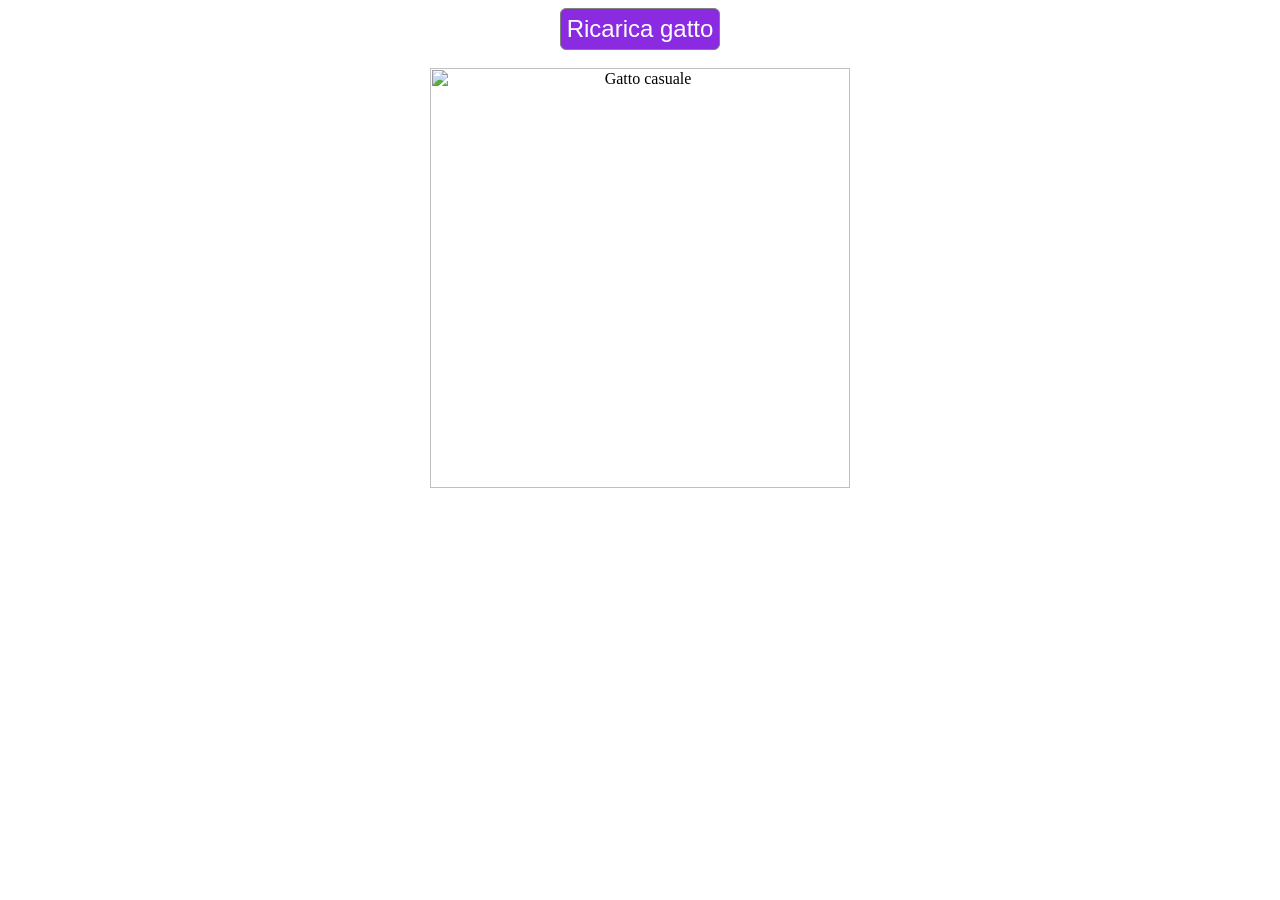
==== Spagatti/index.html @ dbc604c6 "ciao" ====
<html>
    <head>
        <title>Gatti casuali</title>
        <style>
        
        #gatto-casuale{
            height: 420px;
        }
        .centrato{
            text-align: center;
        }
        #bottone-ricerca{
            font-size: 24px;
            background-color: blueviolet;
            padding: 6px;
            border-radius: 6px;
            color:white;
            border:1px solid grey;
        }

        #bottone-ricerca:hover{
            font-size:35px;
            border: 4px solid violet;
        }
        </style>
    </head>
    <body>
        <div class="centrato">

            <button id="bottone-ricerca" >Ricarica gatto</button></br></br>
            <img id="gatto-casuale" src="" alt = "Gatto casuale">

        </div>
        



        <script>
            const immagine = document.getElementById("gatto-casuale");//crea il collegamento fra lo script e html
            const bottone = document.getElementById("bottone-ricerca");

            async function getRandomCat(){   // (async) significa che se sta aspettando delle informazioni il sito lavora lo stesso senza bloccarlo
                const url= "https://cataas.com/cat?json=true";//url da dove prendere l'immagine

                try{
                    const response = await fetch(url); // await aspetto la recezzione dei dati bloccando questa parte del codice ma facendo girare il resto del sito 
                    if(response.ok){

                        const cat = await response.json();
                        console.log(cat);
                        immagine.src = cat.url
                        
                    }
                }catch(e){
                    console.log(e.message); //println=console.log
                }
            }

            bottone.addEventListener("click", () => { // oppure bottone.addEventListener("click",getRandomCat); // per fare diventare la pagina il single page application, quindi quando si clicca non ricarica tutta la pagina
        
                getRandomCat();
            });
            getRandomCat();//questo quando ricarica la pagina per la prima volta 
        </script>
    </body>
</html>
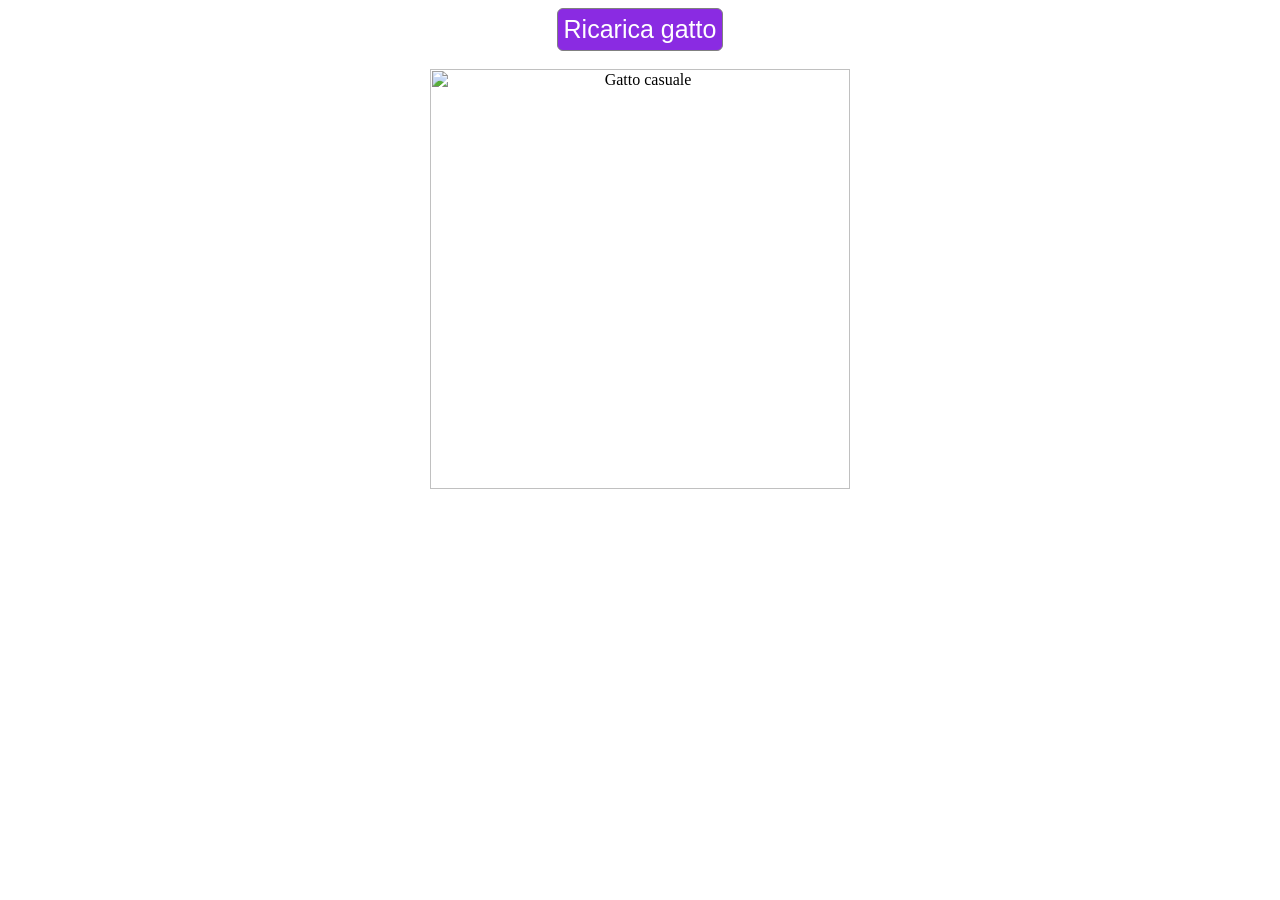
==== commit 9e4c047e: "ciao" ====
--- a/Spagatti/index.html
+++ b/Spagatti/index.html
@@ -10,7 +10,7 @@
             text-align: center;
         }
         #bottone-ricerca{
-            font-size: 24px;
+            font-size: 25px;
             background-color: blueviolet;
             padding: 6px;
             border-radius: 6px;
